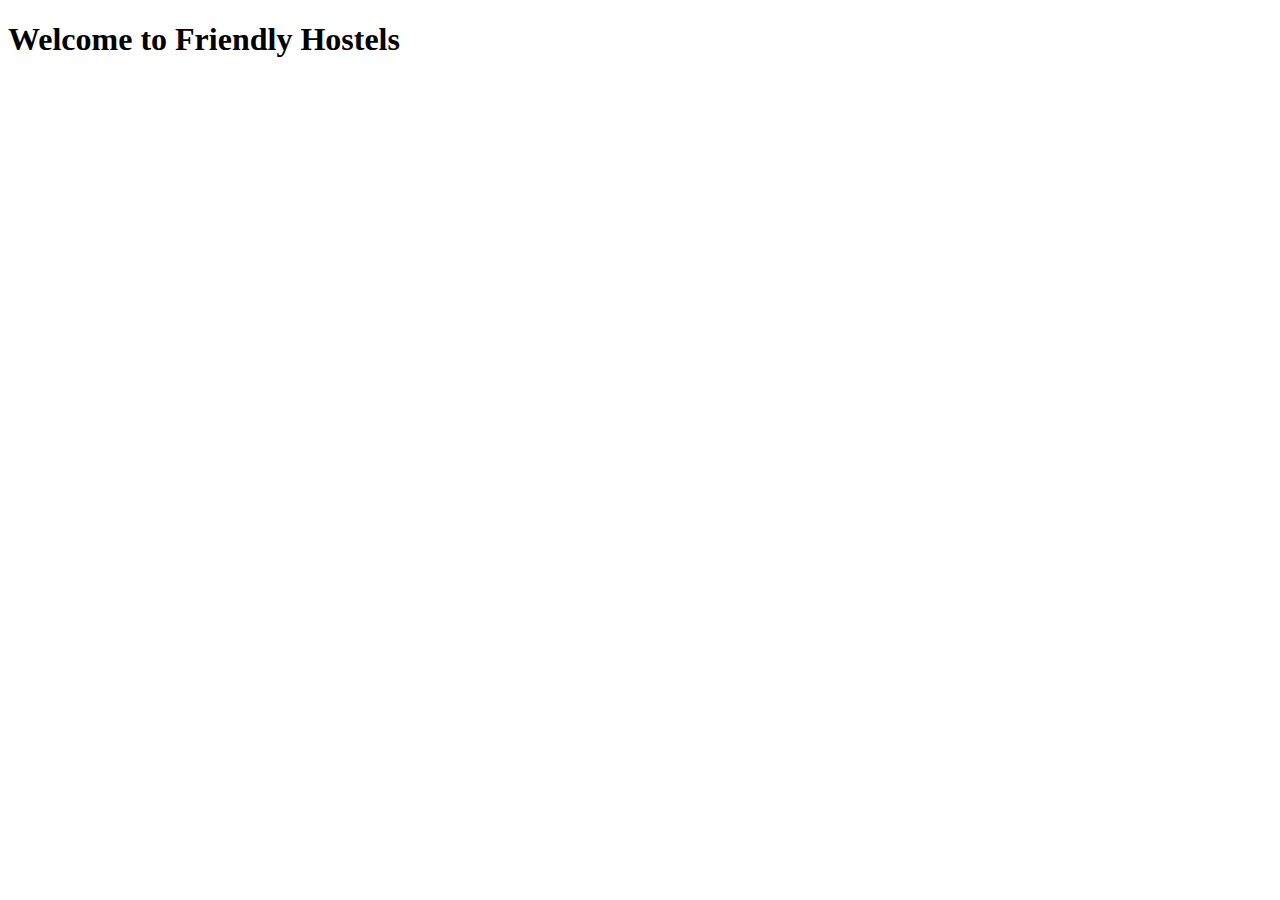
==== templates/index.html @ 376eeda5 "added welcoming page" ====
<!DOCTYPE html>
<html lang="en">
<head>
    <meta charset="UTF-8">
    <meta name="viewport" content="width=device-width, initial-scale=1.0">
    <title>Friendly Hostels</title>
</head>
<body>
    <h1>Welcome to Friendly Hostels</h1>
</body>
</html>
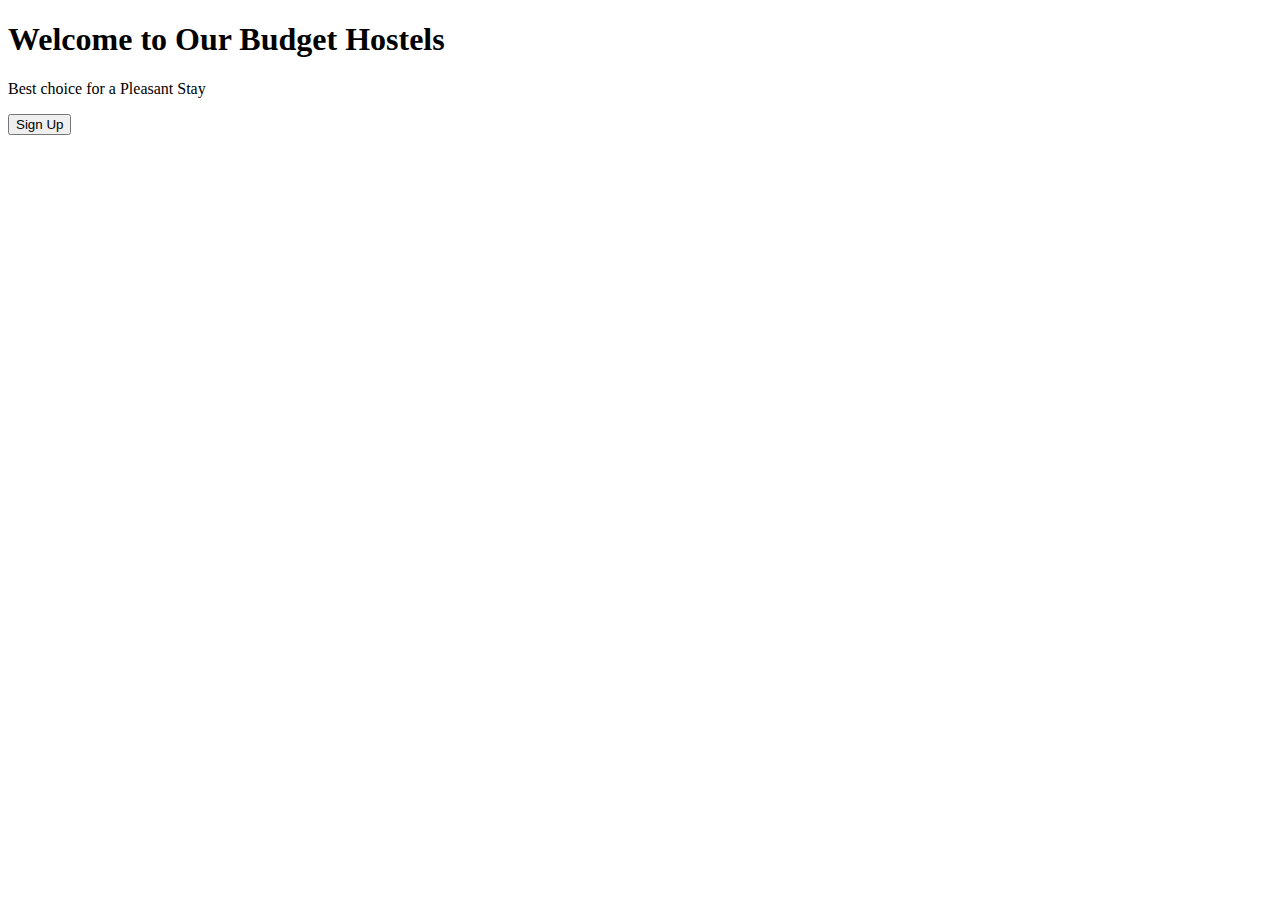
==== commit 7a43d6bd: "adding fe signup" ====
--- a/templates/index.html
+++ b/templates/index.html
@@ -6,6 +6,15 @@
     <title>Friendly Hostels</title>
 </head>
 <body>
-    <h1>Welcome to Friendly Hostels</h1>
+
+<div class="container">
+    <h1>Welcome to Our Budget Hostels</h1>
+    <p>Best choice for a Pleasant Stay</p>
+    <button id="signup-btn" class="button">Sign Up</button>
+</div>
+
+
+<script src="static/scripts/index.js"></script>
+
 </body>
 </html>
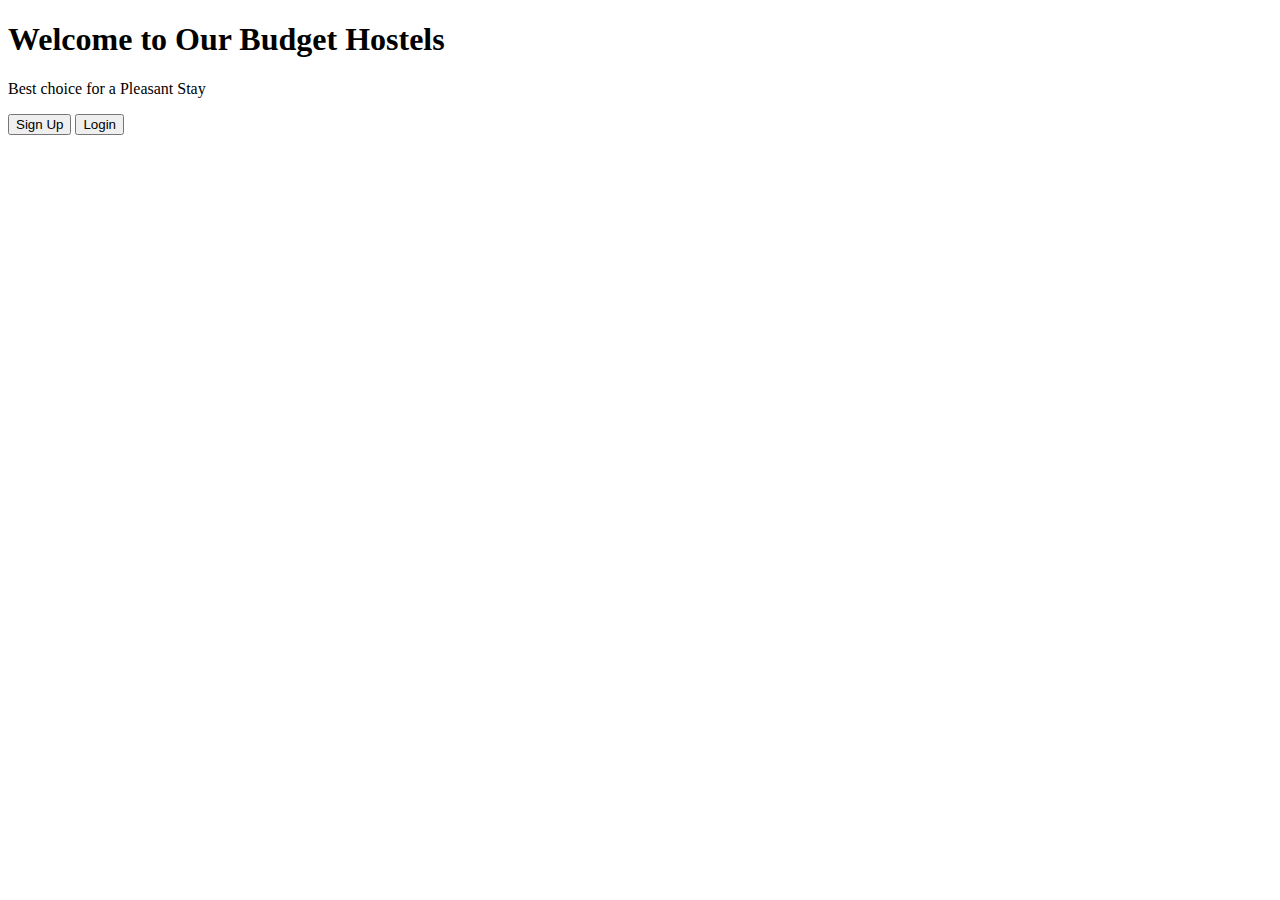
==== commit 49814813: "added+login" ====
--- a/templates/index.html
+++ b/templates/index.html
@@ -4,13 +4,15 @@
     <meta charset="UTF-8">
     <meta name="viewport" content="width=device-width, initial-scale=1.0">
     <title>Friendly Hostels</title>
-</head>
+    <link rel="stylesheet" href="static/css/style.css">
+ </head>
 <body>
 
 <div class="container">
     <h1>Welcome to Our Budget Hostels</h1>
     <p>Best choice for a Pleasant Stay</p>
     <button id="signup-btn" class="button">Sign Up</button>
+    <button id="login-btn" class="button">Login</button>
 </div>
 
 
